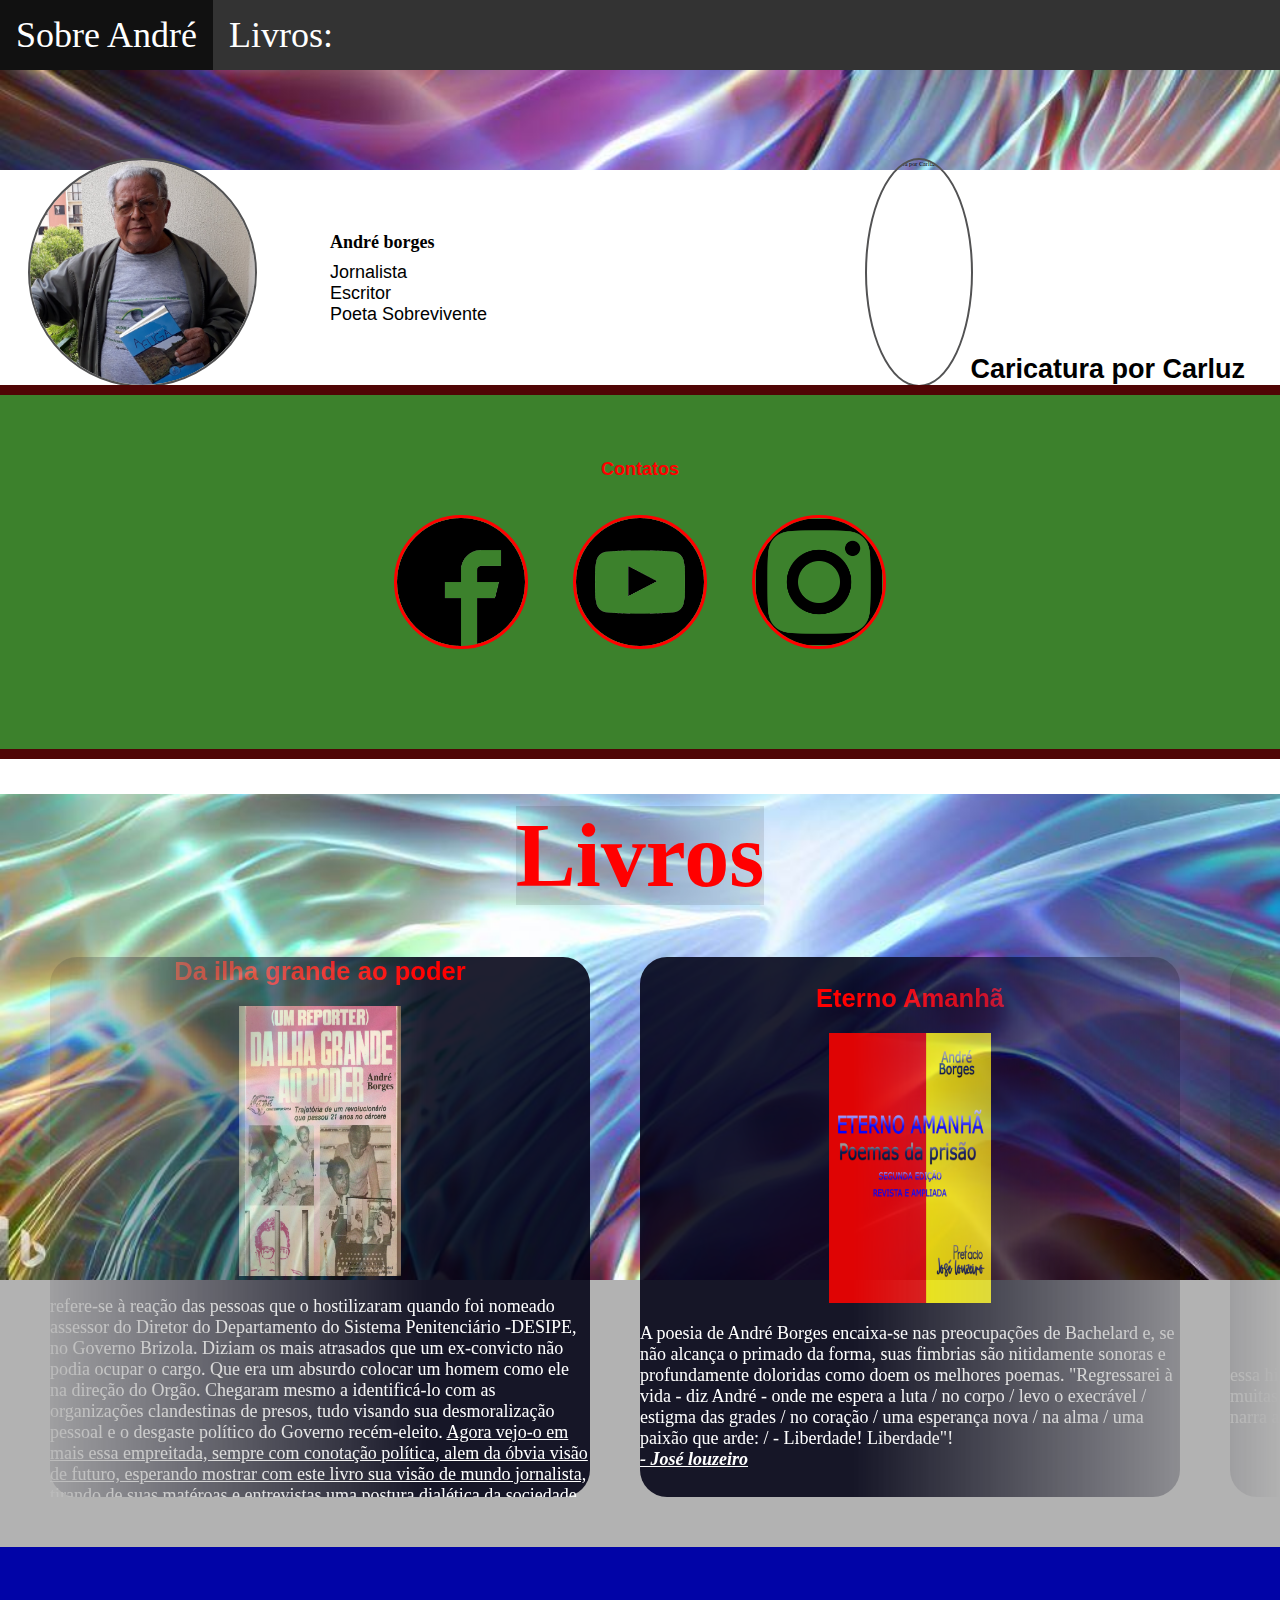
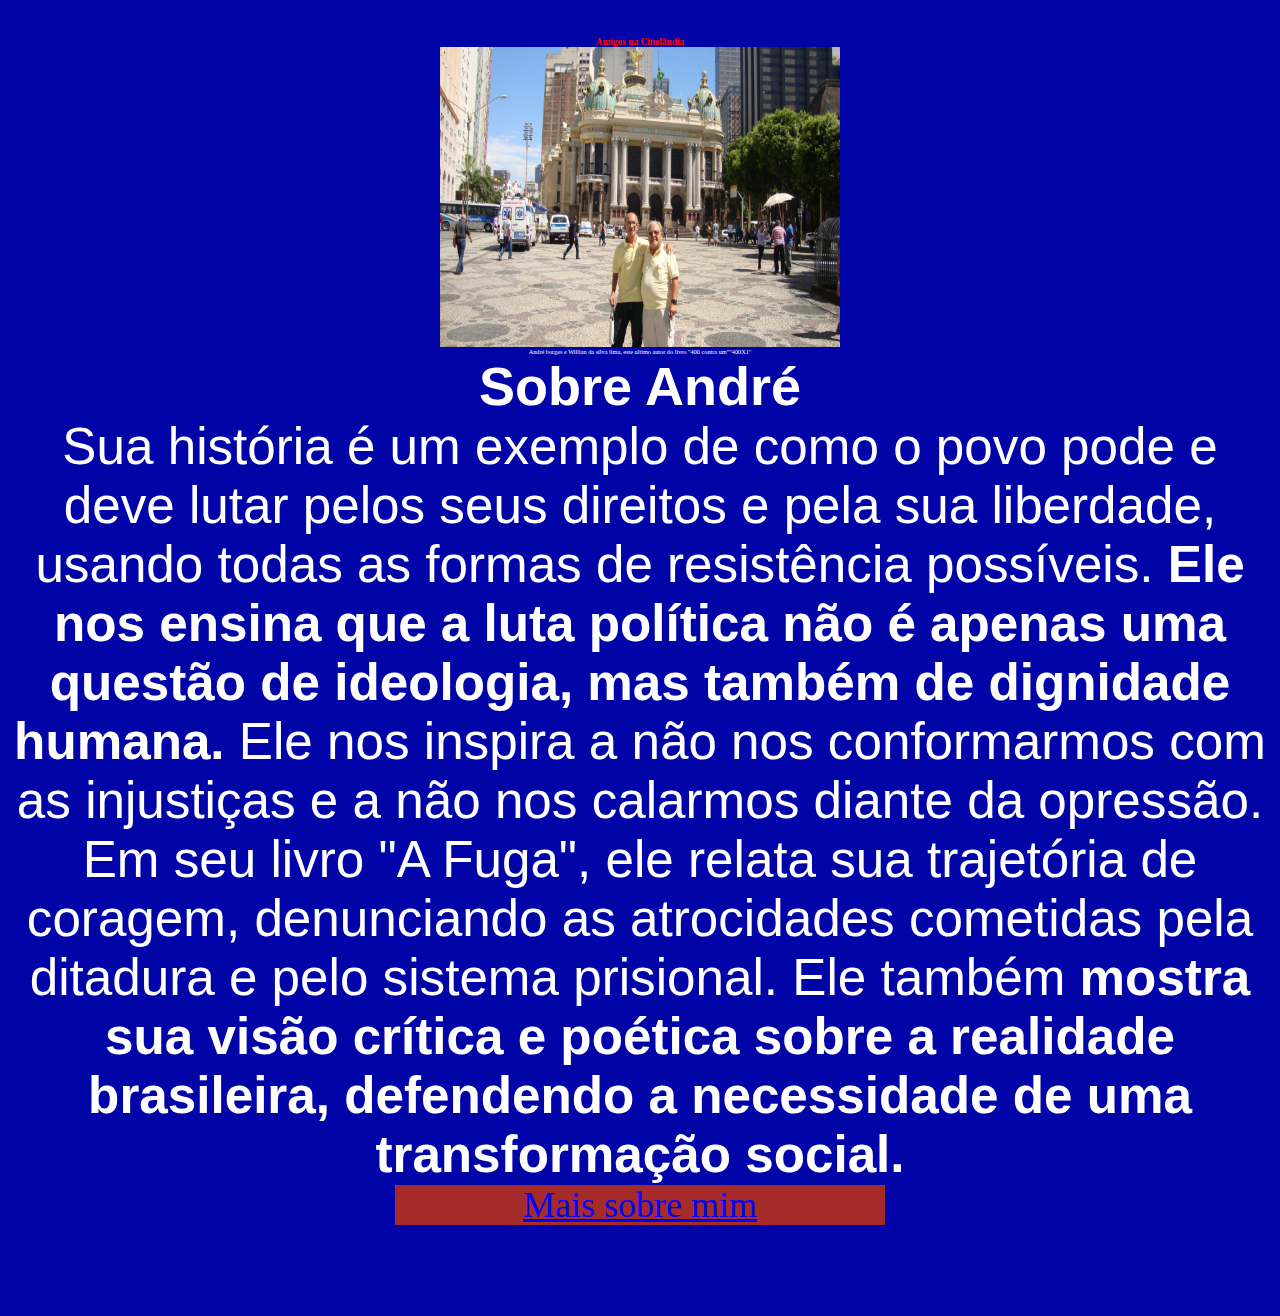
==== index.html @ dfe11165 "added amigos na cinelandia phtoo" ====
<!DOCTYPE html>
<html lang="en">
<head>
    <meta charset="UTF-8">
    <meta http-equiv="X-UA-Compatible" content="IE=edge">
    <meta name="viewport" content="width=device-width, initial-scale=1.0">
    <link rel="shortcut icon" href="https://i.ibb.co/qD5ps9m/348428947-266127355882174-7633590753350201670-n.jpg" type="image/x-icon">

    <link rel="preconnect" href="https://fonts.googleapis.com">
<link rel="preconnect" href="https://fonts.gstatic.com" crossorigin>
<link href="https://fonts.googleapis.com/css2?family=Rubik&display=swap" rel="stylesheet">
    <title>Livros de andré borges</title>
    <link rel="stylesheet" href="style.css">
</head>
<body>
    <nav>
        <ul>
            <li><a href="./src/pages/about.html">Sobre André</a></li>
            <li><a href="#">Livros:</a></li>
        </ul>
    </nav>
    <header class="andreinfo">
        <img src="./imgs/as.jpg" alt="foto de andre" >
        <ul>
            <li>
                <h2>André borges</h2>
            </li>
            <li><p>
                Jornalista<br>Escritor<br>Poeta Sobrevivente

            </p></li>
        </ul>
        <img src="https://i.ibb.co/qD5ps9m/348428947-266127355882174-7633590753350201670-n.jpg" alt="caricatura por Carluz">
        <figcaption><strong>Caricatura por Carluz</strong></figcaption>
    </header>
    <footer>
        <h2>Contatos</h2>
        <div>
         <!-- Contacts(facebook,instagram, youtube) -->
            <a href="https://www.facebook.com/profile.php?id=100004435623416">
                <img src="./imgs/face.png" alt="facebook icon">
                
            </a>
            <a href="https://www.youtube.com/@andreborges8087">
                <img src="./imgs/youtub.png" alt="youtube icon">
                
            </a>
            <a href="https://www.instagram.com/andreborges9657/">
                <img src="./imgs/insta.png" alt="instagram icon">
                
            </a>
            
        </div>
        
    </footer>
    
    
    <section class="mainsect">
        
        <h1 class="artigo">
            <span>Livros</span>
        </h1>
        
        <div class="scrollport">
            <div class="livro1">
                <h3>Da ilha grande ao poder</h3>
                
                <a href="./imgs/dailhagrandeaopoder.pdf" >
                    <img src="./imgs/umreporterdailhagrande.jpg" alt="capa um reporter da ilha grande ao poder">
                </a>
                <p><span>refere-se à reação das pessoas que o hostilizaram quando foi nomeado assessor do Diretor do Departamento do Sistema Penitenciário -DESIPE, no Governo Brizola. Diziam os mais atrasados que um ex-convicto não podia ocupar o cargo. Que era um absurdo colocar um homem como ele na direção do Orgão. Chegaram mesmo a identificá-lo com as organizações clandestinas de presos, tudo visando sua desmoralização pessoal e o desgaste político do Governo recém-eleito. <u>Agora vejo-o em mais essa empreitada, sempre com conotação política, alem da óbvia visão de futuro, esperando mostrar com este livro sua visão de mundo jornalista, tirando de suas matéroas e entrevistas uma postura dialética da sociedade que, atravéz de suas firmes convicções e com seus companheiros, pretende mudar. <br><strong><i><u>- Márcio Donnici (1984)</u></i></strong></u></span></p>
            </div>
            <div class="livro1">
                <h3>Eterno Amanhã</h3>
                <a href="./imgs/Eterno amanhã segunda edição (pronto para imprimir).pdf" >
                    <img src="./imgs/000001.png" alt="eterno amanha">
                </a>
                <p><span>A poesia de André Borges encaixa-se nas preocupações de Bachelard e, se não alcança o primado da forma, suas fimbrias são nitidamente sonoras e profundamente doloridas como doem os melhores poemas. "Regressarei à vida - diz André - onde me espera a luta / no corpo / levo o execrável / estigma das grades / no coração / uma esperança nova / na alma / uma paixão que arde: / - Liberdade! Liberdade"!<br><strong><i><u>- José louzeiro</u></i></strong></span></p>
            </div>
            <div class="livro1">
                <h3>A Fuga</h3>
                <a href="https://www.amazon.com.br/Fuga-Rumo-Armada-Contra-Ditadura/dp/8564833336" >
                    <img src="https://m.media-amazon.com/images/I/51HvsfKgpNL._SY344_BO1,204,203,200_QL70_ML2_.jpg" alt="eterna amanha">
                </a>
                <p><span>essa historia é uma tentativa de sintetizar o que foi a ditadura de 1964 que muitas pessoas principalmente a juventude desconhece. então esse livro narra alguns dos episodios que ocorreram lá </span></p>
            </div>
            <div class="livro1">
                <h3>A viagem</h3>
                <a href="#" >
                    <img src="./imgs/aviagem.jpg" alt="a viagem">
                </a>
                <p><span>Conheci o André militante, escritor e poeta, com admiração. Mas fui conhecê-lo de verdade quando nos tornamos companheiros e amigos na luta contra o racismo participando do <strong>Círculo Palmarino.</strong> Desta vez uma amizade construída não apenas atravéz da política, mas nas conversas nos bares da Cinelândia, nos passeios noturnos admirando a lua cheia na Lapa, tomando sopa e vinho nos diversos bares do Centro.<br><strong><i><u>- Iná Meireles</u></i></strong></span></p>
            </div>
        </div>
        
    </section>
    <div class="sobre">
        <h2 style="color: red;">Amigos na Cinelândia</h2 >
        <img src="./imgs/AmigosNaCinelandia.jpg.jpg" alt="Amigos na Cinelândia" width="400" height="300">
        <figcaption>André borges e Willian da silva lima, este ultimo autor do livro "400 contra um""400X1"</figcaption>
        <h1>Sobre André</h1>
        <p>
            Sua história é um exemplo de como o povo pode e deve lutar pelos seus direitos e pela sua liberdade, usando todas as formas de resistência possíveis. <strong>Ele nos ensina que a luta política não é apenas uma questão de ideologia, mas também de dignidade humana.</strong> Ele nos inspira a não nos conformarmos com as injustiças e a não nos calarmos diante da opressão.
        </p>
        <p>
            Em seu livro "A Fuga", ele relata sua trajetória de coragem, denunciando as atrocidades cometidas pela ditadura e pelo sistema prisional. Ele também <strong>mostra sua visão crítica e poética sobre a realidade brasileira, defendendo a necessidade de uma transformação social.</strong>
        </p>
        <a href="./src/pages/about.html" target="_blank" rel="noopener noreferrer" style="color:blue;background-color:brown;padding-inline: 10vw; font-size: 4vh;">Mais sobre mim</a>
    </div>
    
    
    
</body>
</html>
---- style.css ----
.scrollport {
    mask-image: linear-gradient(to right, #0000, #000, #000, #0000);
    overflow-x: auto;
    overscroll-behavior-x: contain;
    display: flex;
    gap: 5rem;
    align-items: start;
    padding: 5rem;
    overflow-y: hidden;
}







nav>ul {
    list-style-type: none;
    margin: 0;
    padding: 0;
    overflow: hidden;
    background-color: #333;
}
nav>ul>li {
    float: left;
    
}
nav>ul>li>a {
    display: block;
    color: white;
    text-align: center;
    padding: 1.4rem 1.6rem;
    text-decoration: none;
    font-size: 4vh;
}
nav>ul>li a:hover {
    background-color: #111;
}








* {
    box-sizing: border-box;
    margin: 0;

}
html, body {
    scroll-behavior: smooth;
    scroll-snap-type: y;
    font-size: 62.5%;
  }
  

  @media (max-width: 800px) {
    html, body {
    overflow-x: hidden;
    }
    
  }
  
@media (max-width: 550px) {
    header>img {
        justify-self: right;
        width: 50vw;
        height: 300%;
        border-radius: 30%;
        outline: solid rgb(13, 13, 15) .2rem;
        position: inherit;
    }
}
.mainsect>h1 {
    color: red;
    text-align: center;
    font-family: Georgia, 'Times New Roman', Times, serif;
    font-size: 10vh;
    margin-top: 1rem;
}
.mainsect>h1>span {
    background-color: rgba(0, 0, 0, 0.103);

}
.mainsect {
    background-image: url('./imgs/OIG.jpg');
    background-attachment: fixed;
    background-size: cover;
    background-repeat: no-repeat;
    background-color: rgba(61, 61, 61, 0.397);
    width: 100%;
    margin-top: 5vh;
    display: flex;
    flex-direction: column;
}
header>img {
    margin-top: 10vh;
    height: 25vh;
    border-radius: 50%;
    outline: solid rgb(82, 82, 83) .2rem;
    margin-left: 3rem;
}


.andreinfo {

    background-image: url('./imgs/OIG.jpg');
    
    background-repeat: no-repeat;
    height: 10rem;
    overflow: visible;
    background-size: cover;
    background-attachment: fixed;
    width: 100%;
    display: grid;
    grid-auto-flow: column;
    
}

.andreinfo>ul {
    margin-right: 20vw;
    margin-top: 18vh;
    padding: auto 0;
    font-size: 1.2rem;
    width: 20vw;
    list-style-type: none;
    
}
.andreinfo>ul>li {
    width: 300%;
}
.andreinfo>ul>li>p {
    width: 20vw;
}
.andreinfo>figcaption {
    align-self:flex-end;
    text-overflow: clip;
    font-family: Arial, Helvetica, sans-serif;
    font-size: 3vh;
}
.sobre {
    text-align: center;
    padding-top: 10vh;
    padding-bottom: 10vh;
    color: white;
    background-color: #0104a7;
}
.sobre>h1 {
    font-size: 6vh;
    font-family: Impact, Haettenschweiler, 'Arial Narrow Bold', sans-serif;
}
.sobre>p {
    font-size: 4vw;
    font-family: Arial, Helvetica, sans-serif;
}
.andreinfo>ul>li>p {
    font-family: Arial, Helvetica, sans-serif;
    font-size: 2vh;
    font-weight: 300;
    padding-top: 1vh;
    padding-bottom:2vh;
}
.andreinfo>ul>li>h2{
    font-family: cursive;
}

.livrosdiv {
    justify-content: center;
    display: inline-flex;
    gap: 5vw;
    transform:skew(33) ;
    height: 30rem;
    width: 100%;
    border-radius: 5%;
    margin-inline: auto;
    margin-bottom: 3rem;
    padding-top: 2vh;
    overflow: hidden;
    
}
.livro1 {
    display: flex;
    aspect-ratio: 1;
    block-size: 30rem;
    width: 230vw;
    height: 60vh;
    background-color: rgba(1, 1, 20, 0.884);
    flex-direction: column;
    justify-content: center;
    border-radius: 5%;
    animation: scroll 20s linear infinite; /* para animar o deslocamento horizontal  */

}
.livro1>h3 {
    color: red;
    font-size: 2vw;

    font-family: Arial, Helvetica, sans-serif;
    text-align: center;
}
.livro1>p {
    width: 100%;
    font-family: cursive;
    font-size: 2vh;
    color: white;
    overflow-y: scroll;
}
.livrosdiv>p>span {
    background-color: aliceblue;
    line-height: 1.5;

}
.livro1>a>img {
    width: 30%;
    height: 30vh;
    display: flex;
    margin-inline: auto;
    margin-block: 2rem;
    background-size: contain;
    background-repeat: no-repeat;
    padding: 0 0;
}
footer>h2 {
    color: red;
    text-align: center;
    font-family: Arial, Helvetica, sans-serif;
    font-size: large;
}
footer {
    padding-block: 5%;
    background-color: rgba(22, 104, 2, 0.836);
    text-align: center;
    margin-inline: auto;
    margin-top: 25vh;
    outline: rgb(80, 5, 5) solid 1rem;
    width: 100%;
}
footer>div {
    display: flex;
    flex-direction: row;
    margin-bottom: 3vw;
    padding-top: 3vw;
    justify-content: center;
}
footer>div>a {
    display: flex;
    flex-direction: column;
    margin-inline: 2vw;
}
footer>div>a>img {
    width: 10vw;
    animation: light linear infinite 5S;
    height: 100%;
    outline: red solid .3rem;
    border-radius: 50%;
}
footer>p{
    color:rgb(78, 61, 61);
    font-size: .8rem;
}
@keyframes scroll {
    from { transform: translateX(0); }
    to { transform: translateX(-700px); } /* para mover o conteúdo até o final do scrollport */
  }

@keyframes light {
    0% {
        filter: drop-shadow(16px 16px 20px red);
    }
    10% {
        filter: drop-shadow(16px 16px 20px red) invert(10%);
    }
    25% {
        filter: drop-shadow(16px 16px 20px red) invert(20%);
    }
    45% {
        filter: drop-shadow(16px 16px 20px red) invert(50%);
    }
    60% {
        filter: drop-shadow(16px 16px 20px red) invert(60%);
    }
    90% {
        filter: drop-shadow(16px 16px 20px red) invert(75%);
    }
    100% {
        filter: drop-shadow(16px 16px 20px red) invert(100%);
    }
}
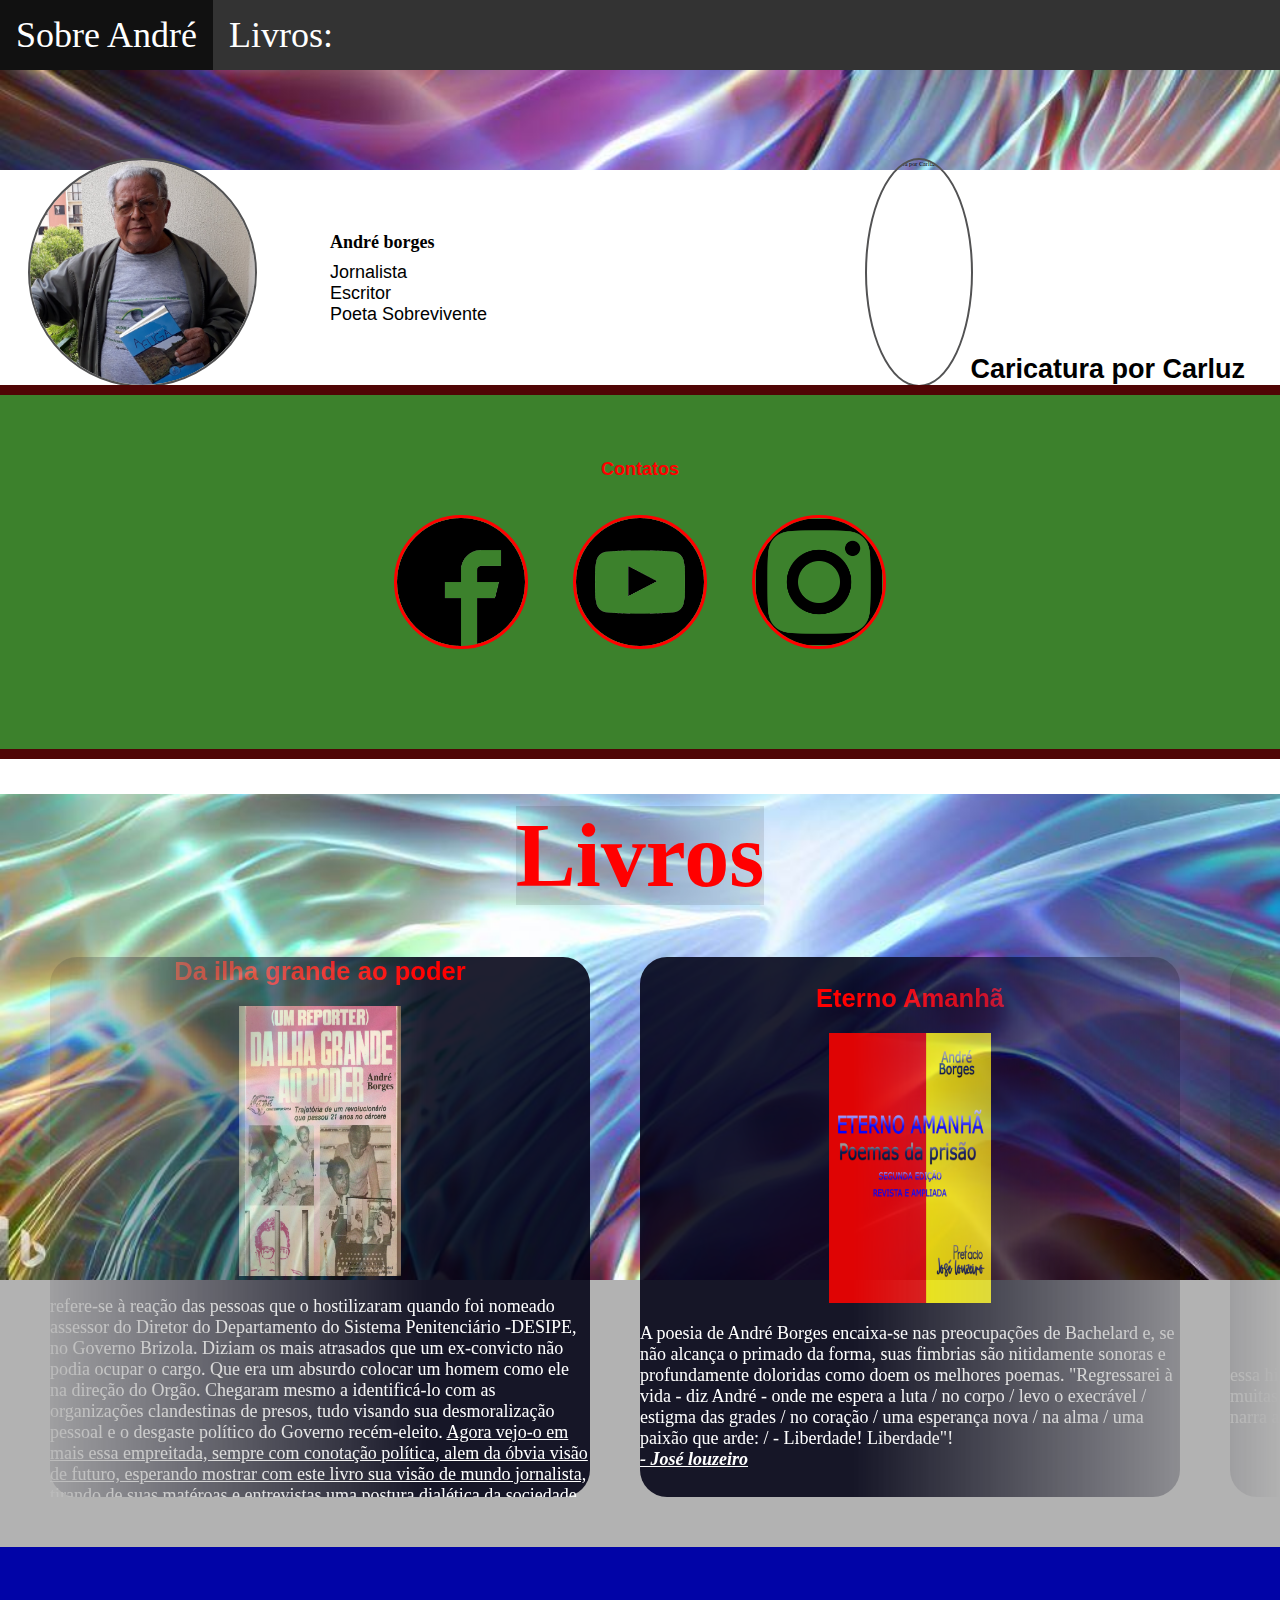
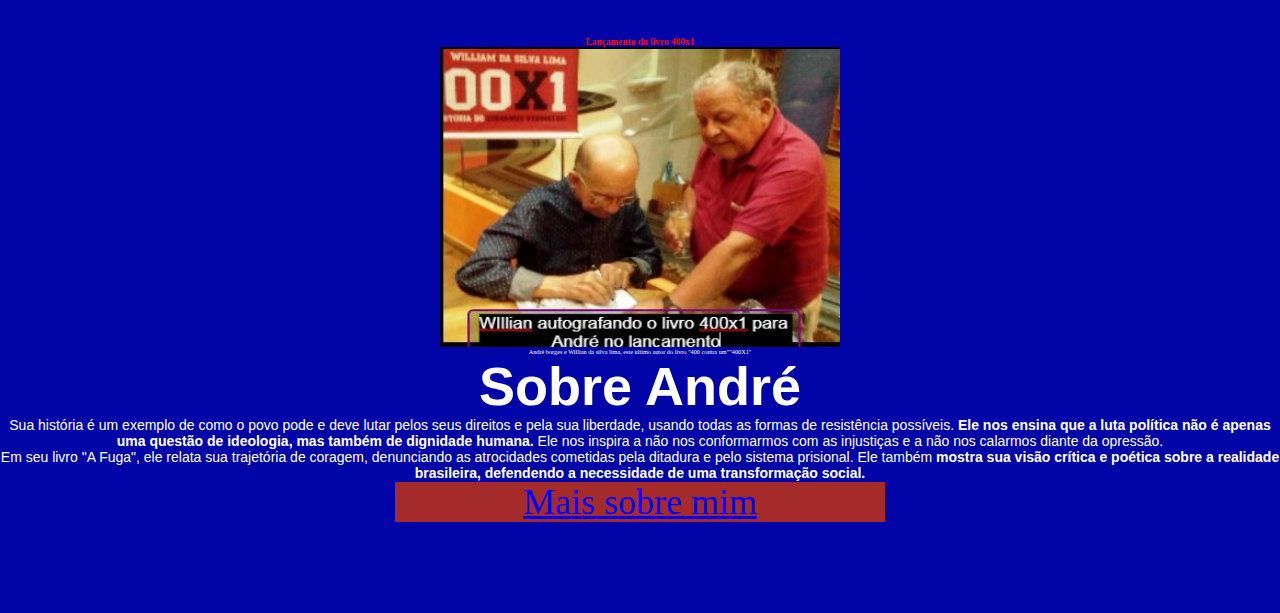
==== commit d8cdf2c2: "added image" ====
--- a/index.html
+++ b/index.html
@@ -41,7 +41,7 @@
                 <img src="./imgs/face.png" alt="facebook icon">
                 
             </a>
-            <a href="https://www.youtube.com/@andreborges8087">
+            <a href="https://www.youtube.com/@andreborgessobrevivente/videos">
                 <img src="./imgs/youtub.png" alt="youtube icon">
                 
             </a>
@@ -95,8 +95,8 @@
         
     </section>
     <div class="sobre">
-        <h2 style="color: red;">Amigos na Cinelândia</h2 >
-        <img src="./imgs/AmigosNaCinelandia.jpg.jpg" alt="Amigos na Cinelândia" width="400" height="300">
+        <h2 style="color: red;">Lançamento do livro 400x1</h2 >
+        <img src="./imgs/willianautografo.JPG" alt="Lançamento do livro 400x1" width="400" height="300">
         <figcaption>André borges e Willian da silva lima, este ultimo autor do livro "400 contra um""400X1"</figcaption>
         <h1>Sobre André</h1>
         <p>
--- a/style.css
+++ b/style.css
@@ -106,6 +106,7 @@
     border-radius: 50%;
     outline: solid rgb(82, 82, 83) .2rem;
     margin-left: 3rem;
+
 }
 
 
@@ -157,7 +158,7 @@
     font-family: Impact, Haettenschweiler, 'Arial Narrow Bold', sans-serif;
 }
 .sobre>p {
-    font-size: 4vw;
+    font-size: 1.4rem;
     font-family: Arial, Helvetica, sans-serif;
 }
 .andreinfo>ul>li>p {
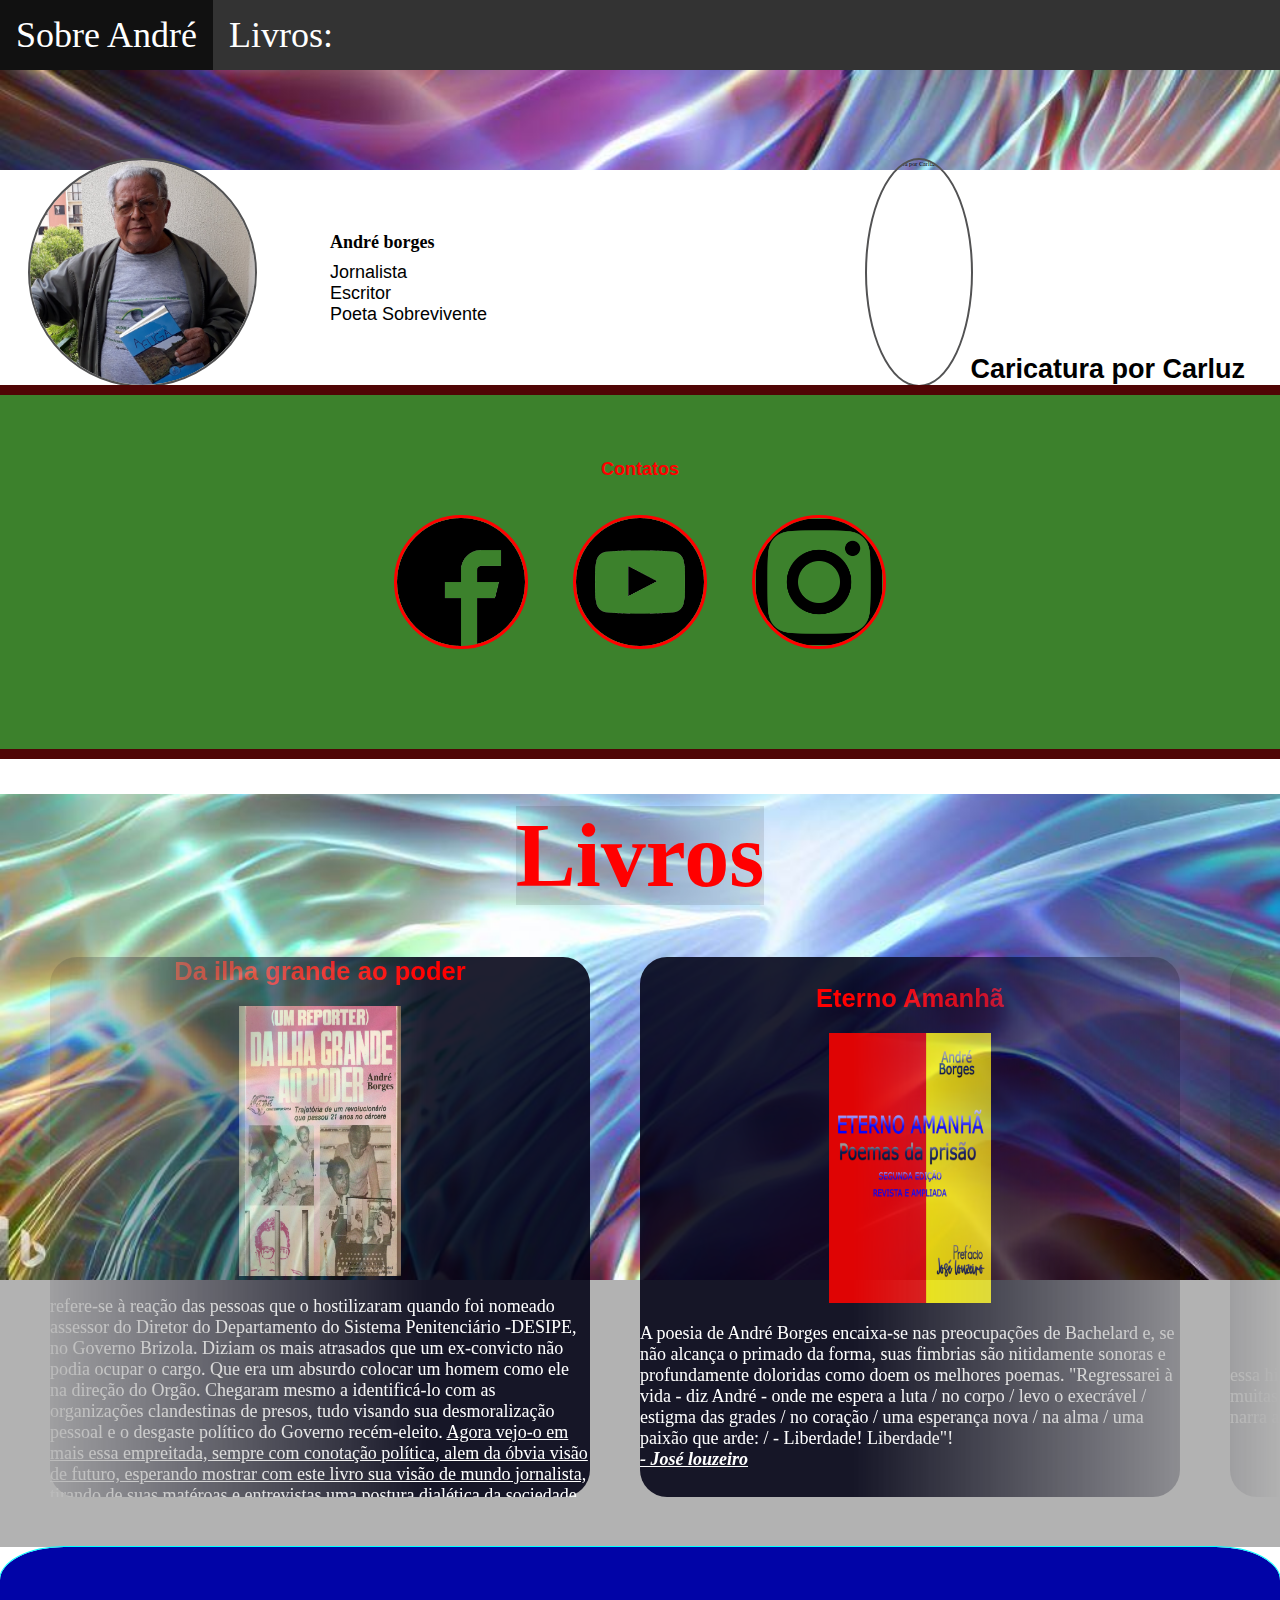
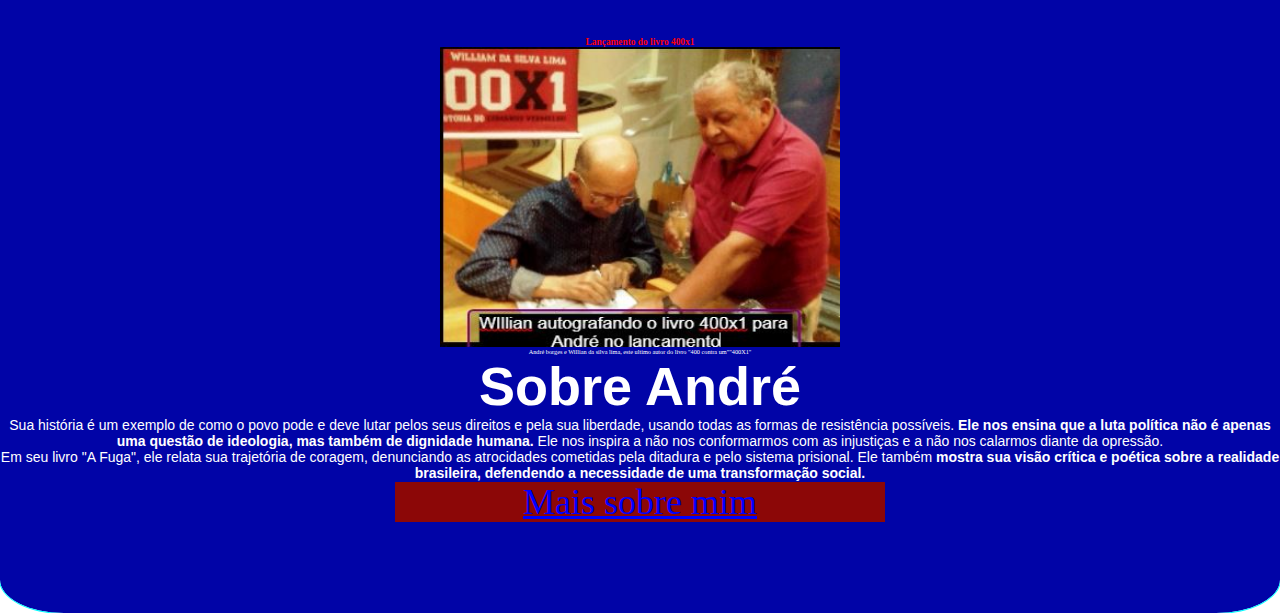
==== commit e0963260: "modified satyle" ====
--- a/index.html
+++ b/index.html
@@ -105,7 +105,7 @@
         <p>
             Em seu livro "A Fuga", ele relata sua trajetória de coragem, denunciando as atrocidades cometidas pela ditadura e pelo sistema prisional. Ele também <strong>mostra sua visão crítica e poética sobre a realidade brasileira, defendendo a necessidade de uma transformação social.</strong>
         </p>
-        <a href="./src/pages/about.html" target="_blank" rel="noopener noreferrer" style="color:blue;background-color:brown;padding-inline: 10vw; font-size: 4vh;">Mais sobre mim</a>
+        <a href="./src/pages/about.html" target="_blank" rel="noopener noreferrer" >Mais sobre mim</a>
     </div>
     
     
--- a/style.css
+++ b/style.css
@@ -152,6 +152,8 @@
     padding-bottom: 10vh;
     color: white;
     background-color: #0104a7;
+    outline: aqua .1rem solid;
+    border-radius: 5%;
 }
 .sobre>h1 {
     font-size: 6vh;
@@ -160,6 +162,12 @@
 .sobre>p {
     font-size: 1.4rem;
     font-family: Arial, Helvetica, sans-serif;
+}
+.sobre>a{
+    color:blue;
+    background-color:rgb(140, 7, 7);
+    padding-inline: 10vw;
+     font-size: 4vh;
 }
 .andreinfo>ul>li>p {
     font-family: Arial, Helvetica, sans-serif;
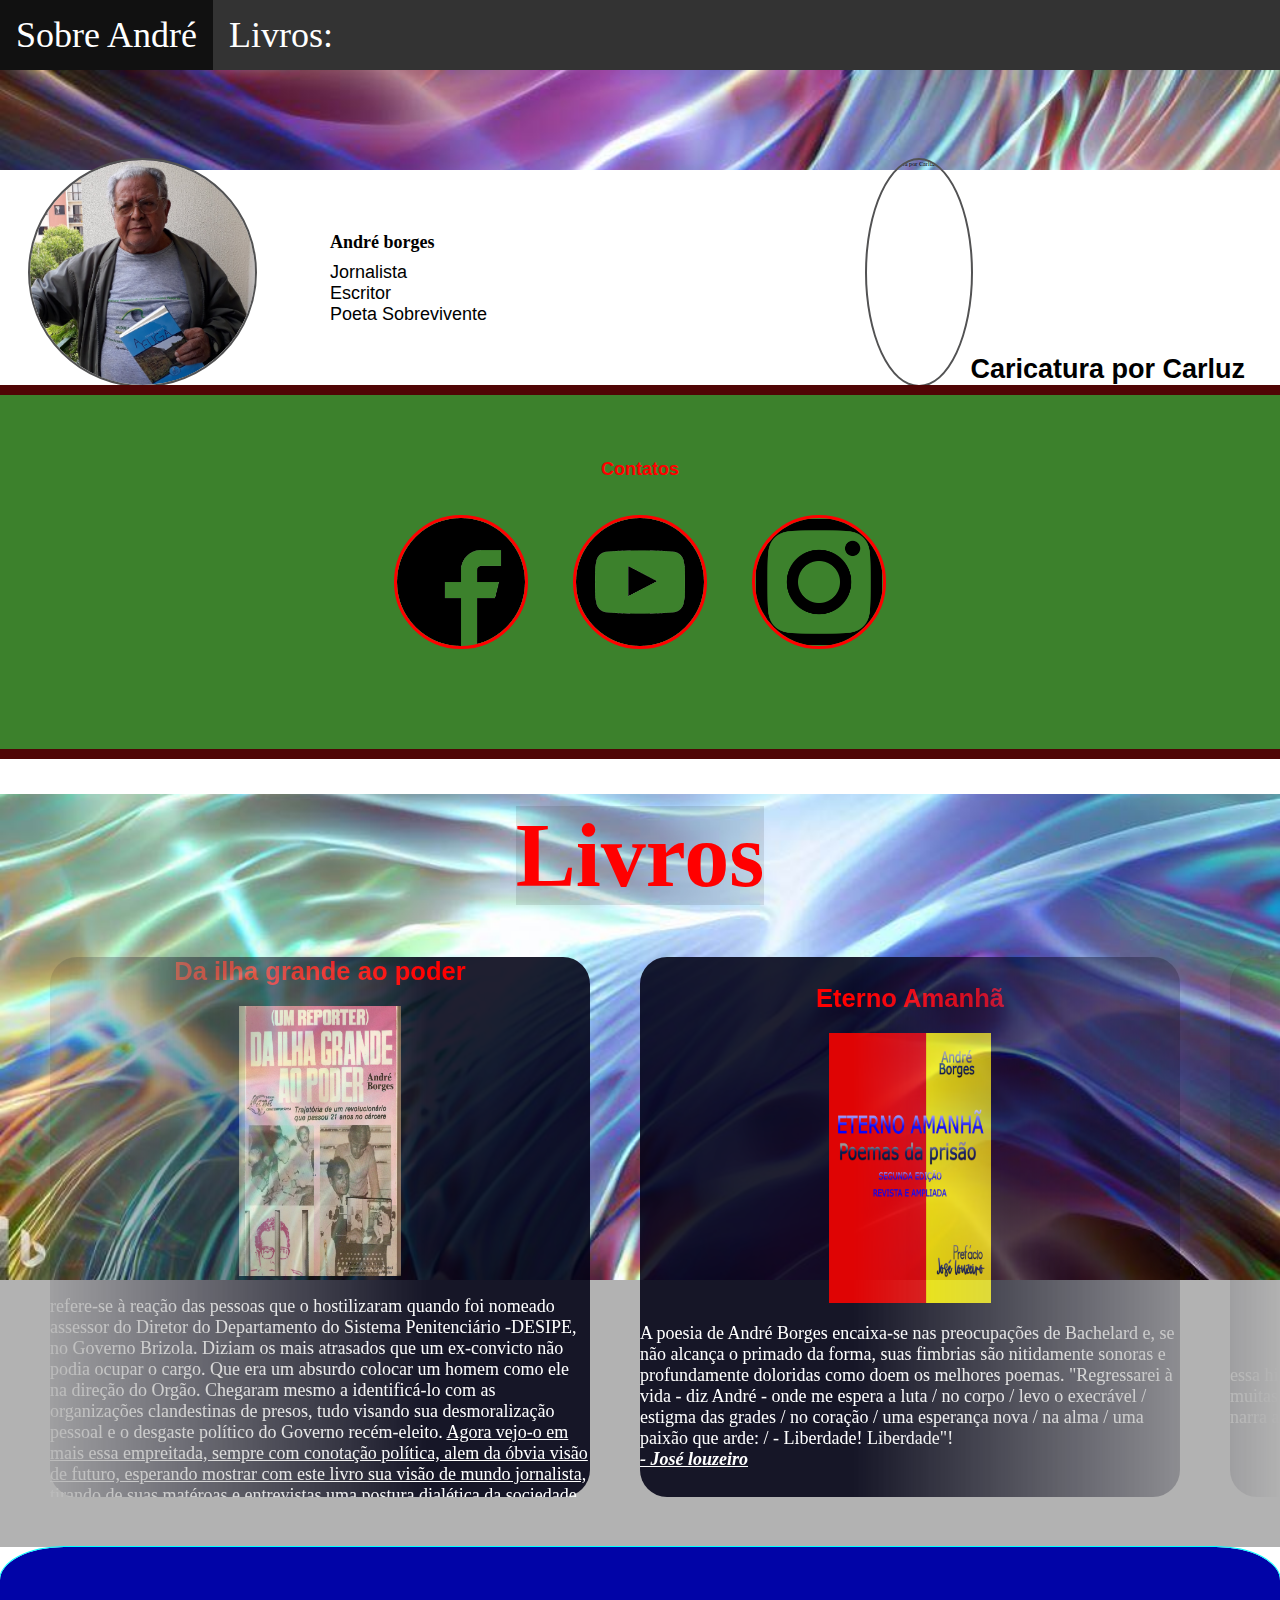
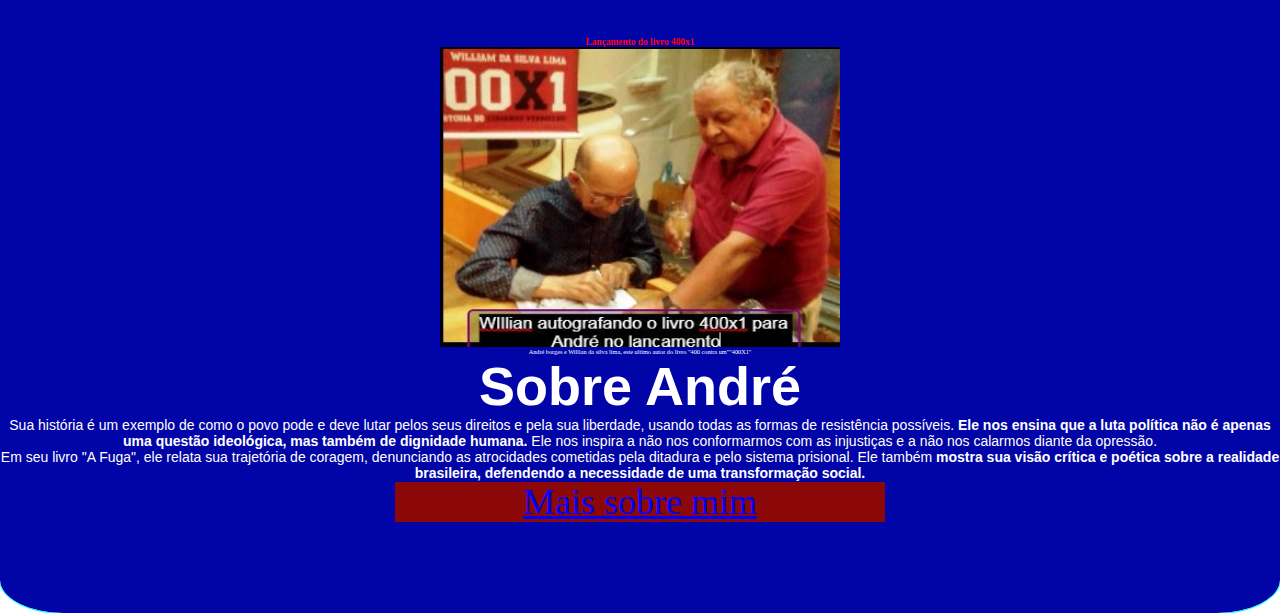
==== commit 7c1163d9: "correções de portugues" ====
--- a/index.html
+++ b/index.html
@@ -100,7 +100,7 @@
         <figcaption>André borges e Willian da silva lima, este ultimo autor do livro "400 contra um""400X1"</figcaption>
         <h1>Sobre André</h1>
         <p>
-            Sua história é um exemplo de como o povo pode e deve lutar pelos seus direitos e pela sua liberdade, usando todas as formas de resistência possíveis. <strong>Ele nos ensina que a luta política não é apenas uma questão de ideologia, mas também de dignidade humana.</strong> Ele nos inspira a não nos conformarmos com as injustiças e a não nos calarmos diante da opressão.
+            Sua história é um exemplo de como o povo pode e deve lutar pelos seus direitos e pela sua liberdade, usando todas as formas de resistência possíveis. <strong>Ele nos ensina que a luta política não é apenas uma questão ideológica, mas também de dignidade humana.</strong> Ele nos inspira a não nos conformarmos com as injustiças e a não nos calarmos diante da opressão.
         </p>
         <p>
             Em seu livro "A Fuga", ele relata sua trajetória de coragem, denunciando as atrocidades cometidas pela ditadura e pelo sistema prisional. Ele também <strong>mostra sua visão crítica e poética sobre a realidade brasileira, defendendo a necessidade de uma transformação social.</strong>
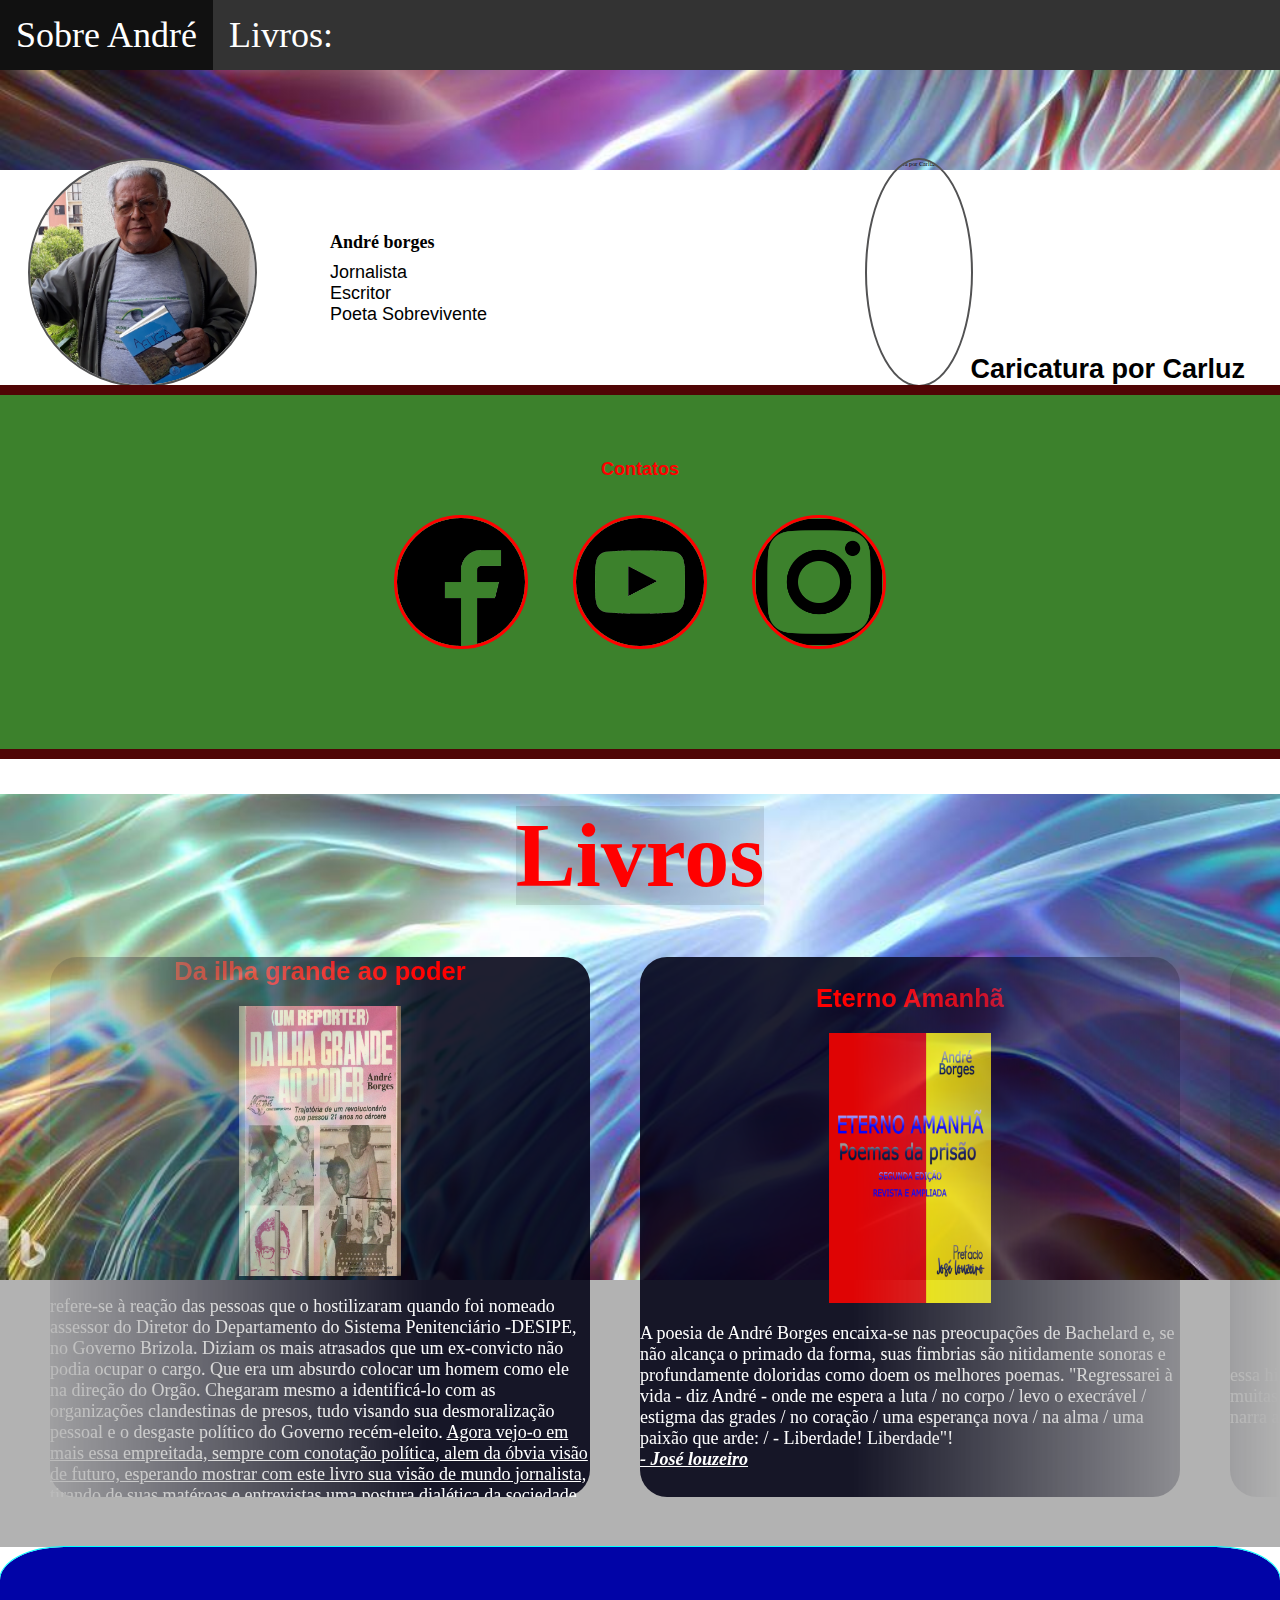
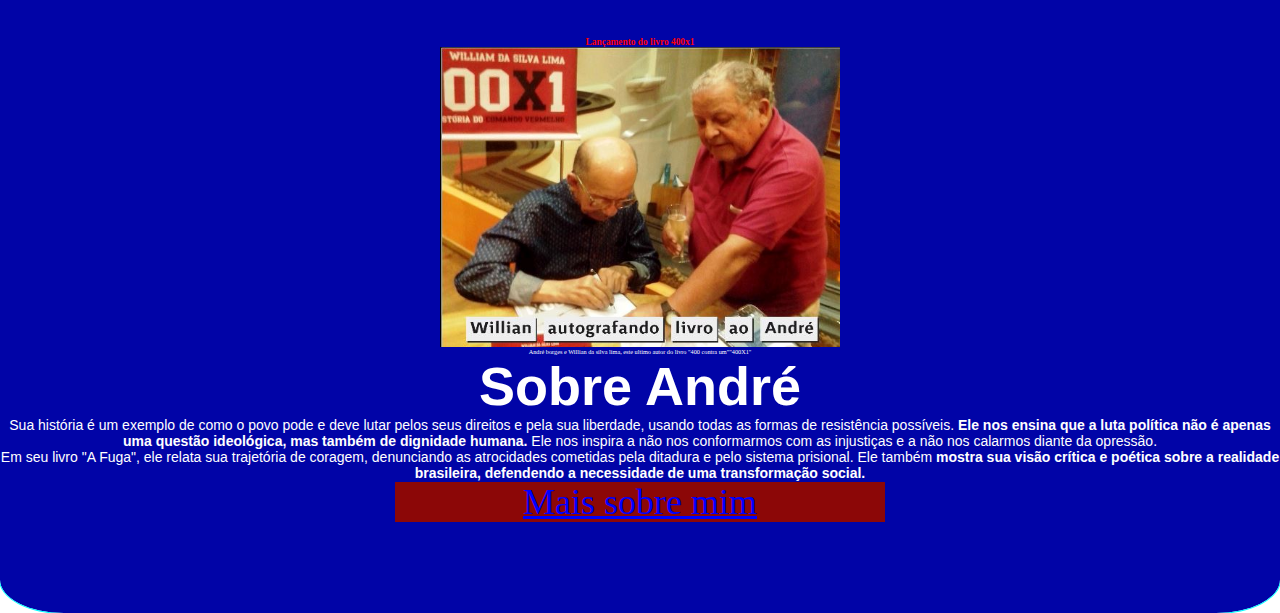
==== commit a38647ba: "correções portugues e foto" ====
--- a/index.html
+++ b/index.html
@@ -96,7 +96,7 @@
     </section>
     <div class="sobre">
         <h2 style="color: red;">Lançamento do livro 400x1</h2 >
-        <img src="./imgs/willianautografo.JPG" alt="Lançamento do livro 400x1" width="400" height="300">
+        <img src="./imgs/willianautografando.JPG" alt="Lançamento do livro 400x1" width="400" height="300">
         <figcaption>André borges e Willian da silva lima, este ultimo autor do livro "400 contra um""400X1"</figcaption>
         <h1>Sobre André</h1>
         <p>
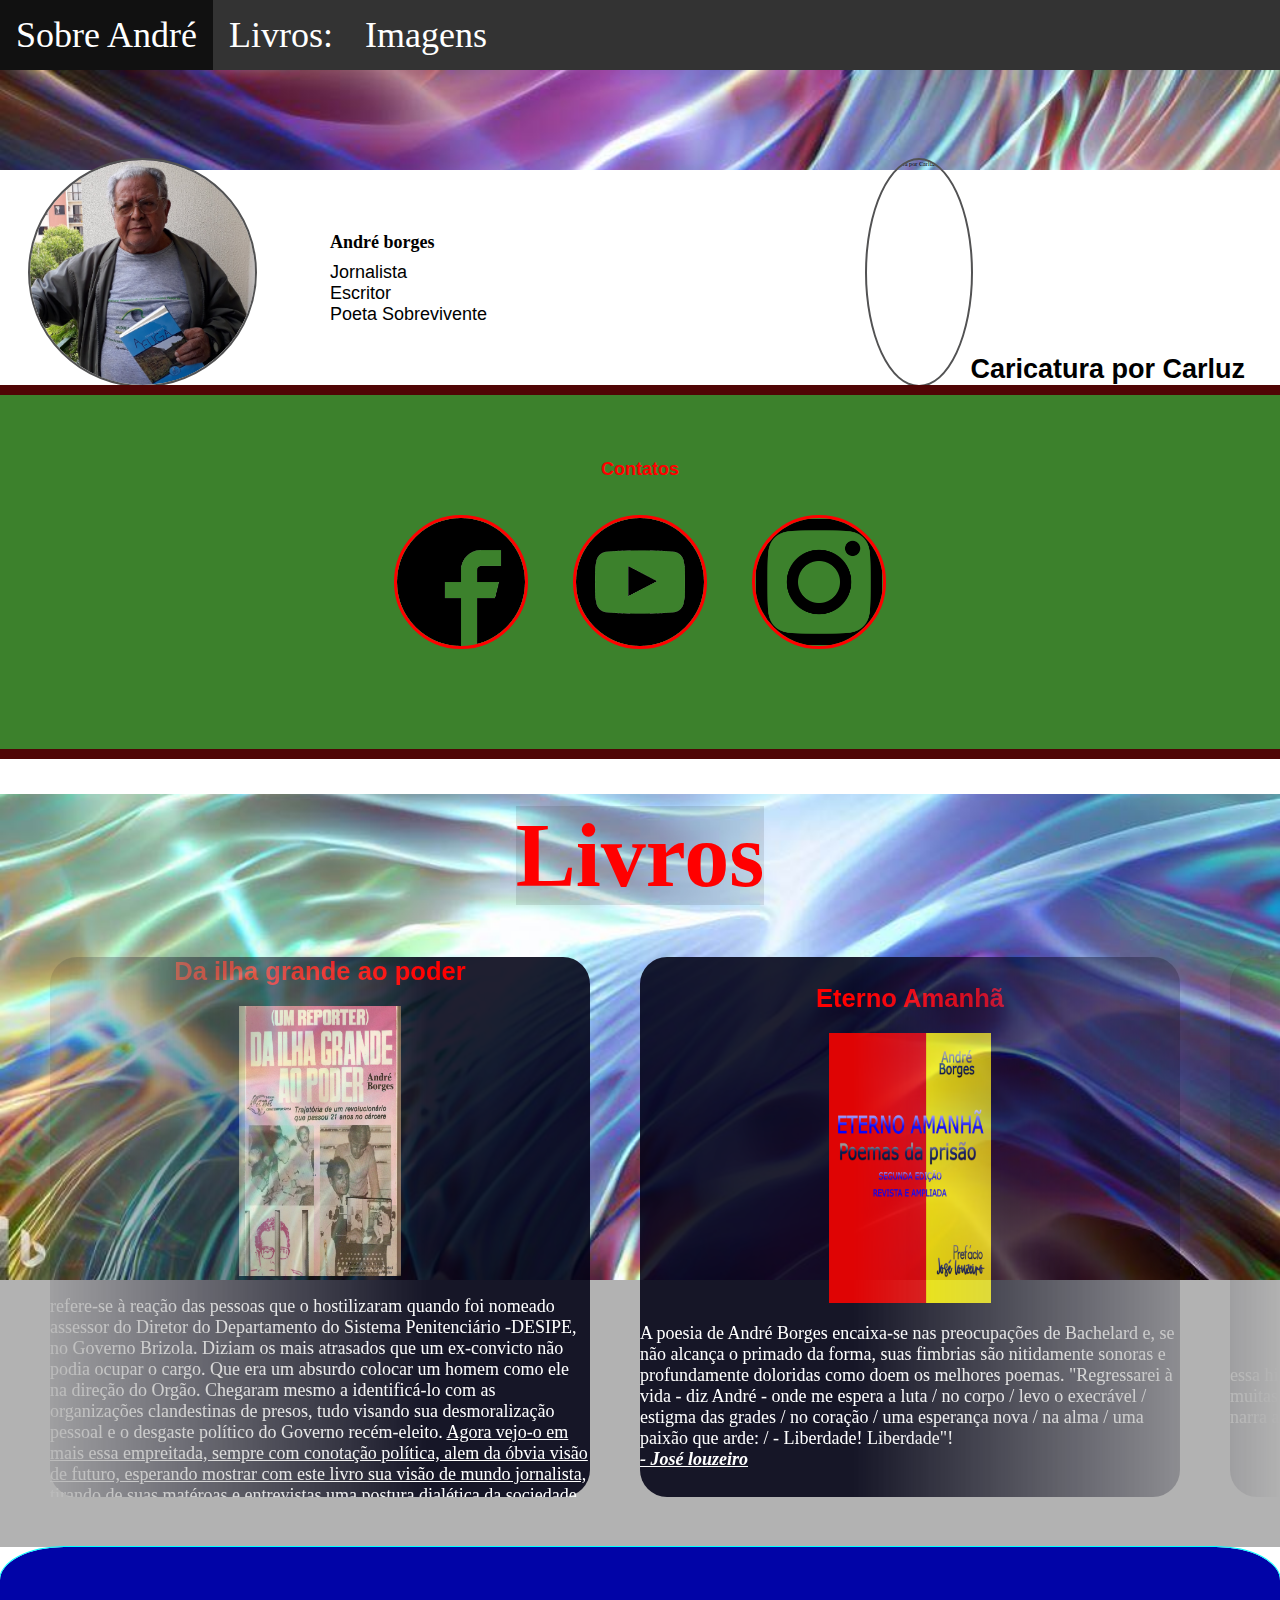
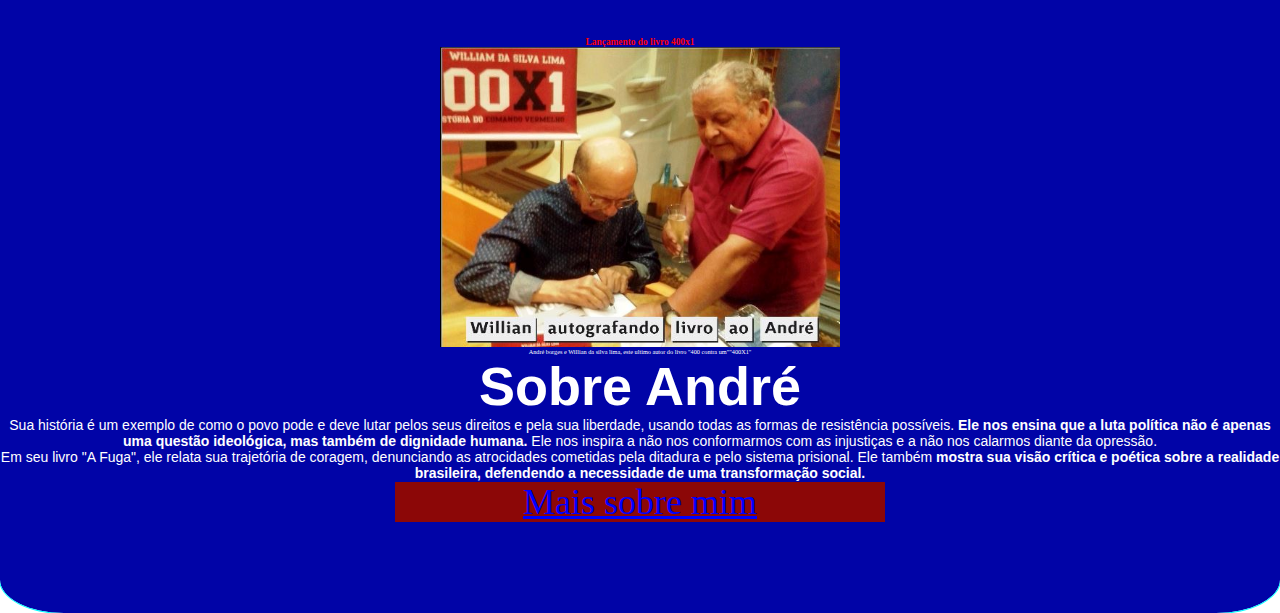
==== commit b5ba500d: "minor changes in nav bar and css" ====
--- a/index.html
+++ b/index.html
@@ -1,5 +1,5 @@
 <!DOCTYPE html>
-<html lang="en">
+<html lang="pt-BR">
 <head>
     <meta charset="UTF-8">
     <meta http-equiv="X-UA-Compatible" content="IE=edge">
@@ -17,6 +17,7 @@
         <ul>
             <li><a href="./src/pages/about.html">Sobre André</a></li>
             <li><a href="#">Livros:</a></li>
+            <li><a href="./src/pages/imagens.html">Imagens</a></li>
         </ul>
     </nav>
     <header class="andreinfo">
